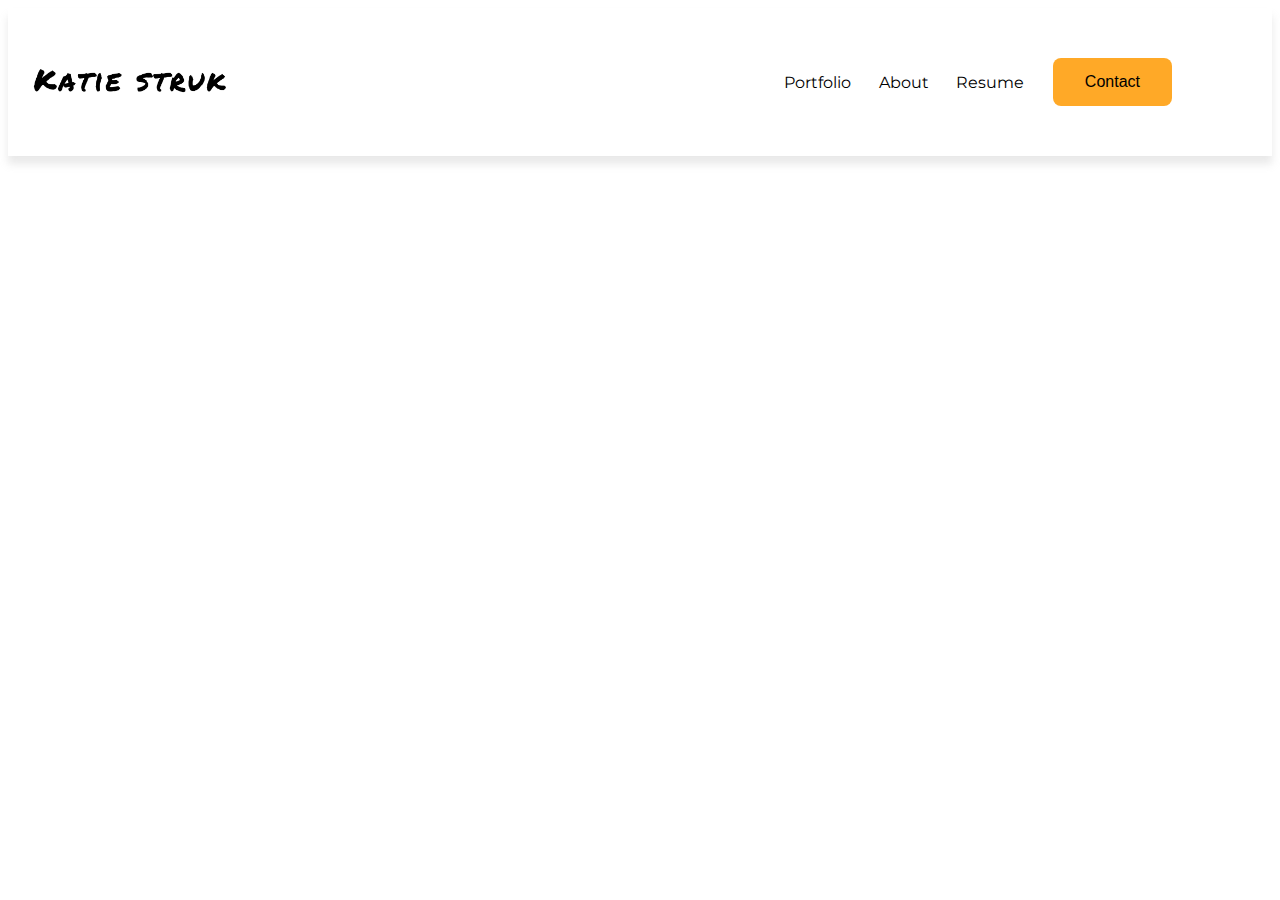
==== Html/Aboutme.html @ fdf2526f "commit homework 17" ====
<!DOCTYPE html>
<html>
    <head>
        <title>About Me</title>
        <link rel="stylesheet" href="../css/index.css">
        <link rel="preconnect" href="https://fonts.googleapis.com">
        <link rel="preconnect" href="https://fonts.gstatic.com" crossorigin>
        <link href="https://fonts.googleapis.com/css2?family=Anton&family=Montserrat&display=swap" rel="stylesheet">
    </head>

    <body>
        <body>
            <nav id="navBar">
                <img class="logo" src="/images/Name logo.png">
                <div class="navigation">
                    <p>
                        <a href="/index.html">Portfolio</a></p>
                    <p>
                        <a href="/html/aboutme.html">About</a></p>
                    <p>
                        <a href="/html/Resume.html">Resume</a></p>
                </div>
                <button type="button" id="buttonTop">Contact</button>
            </nav>
    </body>

</html>
---- css/index.css ----
.logo{
    width:205px;
    height:30px;
    padding: 20px;
    text-align:center;
    cursor: pointer;
    margin:auto;
}

.block {
    display:block;
    cursor: pointer;
    color:white;
}
.blockTitle {
    display:block;
    color:white;
    text-decoration: underline;
}

.block a{
    color:white;
    text-decoration:none;
}

.block a:hover {
    text-decoration:underline;
}

.copyright {
    font-size: 12px;
}

#buttonTop {
    background-color:#FFA927;
    border: none;
    Color: black;
    padding: 15px 32px;
    text-align: center;
    font-size: 16px;
    display:flex;
    justify-content:flex-end;
    align-items:center;
    border-radius: 8px;
    margin-right: 100px;
    margin-top: 50px;
    margin-bottom: 50px;
}

#buttonTop:hover {
    box-shadow: 0 5px 10px 0 rgba(0,0,0,0.24);
    background-color:#E38D0B;
    cursor: pointer;
}
ul {
    width: 50%;
    margin-left:auto;
}
#heroImg {
    margin: 0px 5%;
    display: grid;
    min-height: 500px;
    height: 70vh;
    padding: 5%;
    grid-template-columns: 60% 40%;
    grid-template-areas:
  "content heroImage"
}
#content{
    grid-area: content;
    padding: 3%;
}
#heroImage {
    grid-area:heroImage;
    align-items:center;
}



footer {
    background-color: #736094;
    padding-top: 50px;
    padding-right: 30px;
    padding-bottom: 50px;
    padding-left: 30px;
    display:inline-flex;
    flex-direction: row;
    width: 100%;
}

h1 {font-family: 'Anton', sans-serif;
    font-size: 65px;}
p{font-family: 'Montserrat', sans-serif;
    font-size: 16px;}
li {font-family: 'Montserrat', sans-serif;}


/* Navigation */
#navBar {
    display:inline-flex;
    flex-direction: row;
    box-shadow: 0 8px 8px 0 rgba(165, 165, 165, 0.24);
    width: 100%;
    padding: 0%;
}

.navigation {
    display: flex;
    width: 100%;
    align-items:center;
    justify-content:flex-end;
    margin: 0px 15px 0px 100px;
}

.navigation p {
    cursor: pointer;
    padding: 2%;
}

.navigation a {
    color:black;
    text-decoration:none;
}

.navigation a:hover {
    text-decoration:underline
}
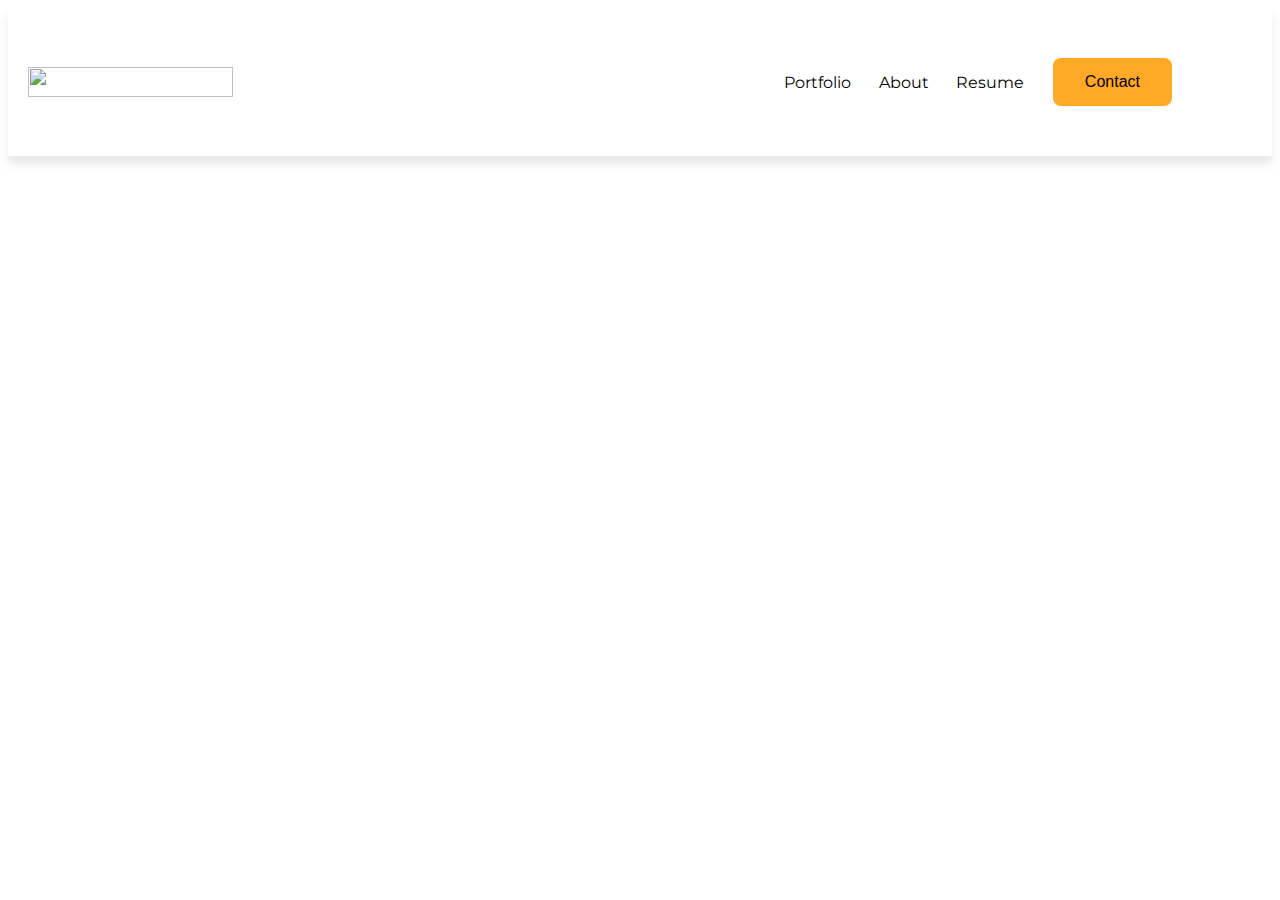
==== commit c4110c65: "logo update name" ====
--- a/Html/Aboutme.html
+++ b/Html/Aboutme.html
@@ -11,7 +11,7 @@
     <body>
         <body>
             <nav id="navBar">
-                <img class="logo" src="/images/Name logo.png">
+                <img class="logo" src="./images/Name_logo.png">
                 <div class="navigation">
                     <p>
                         <a href="/index.html">Portfolio</a></p>
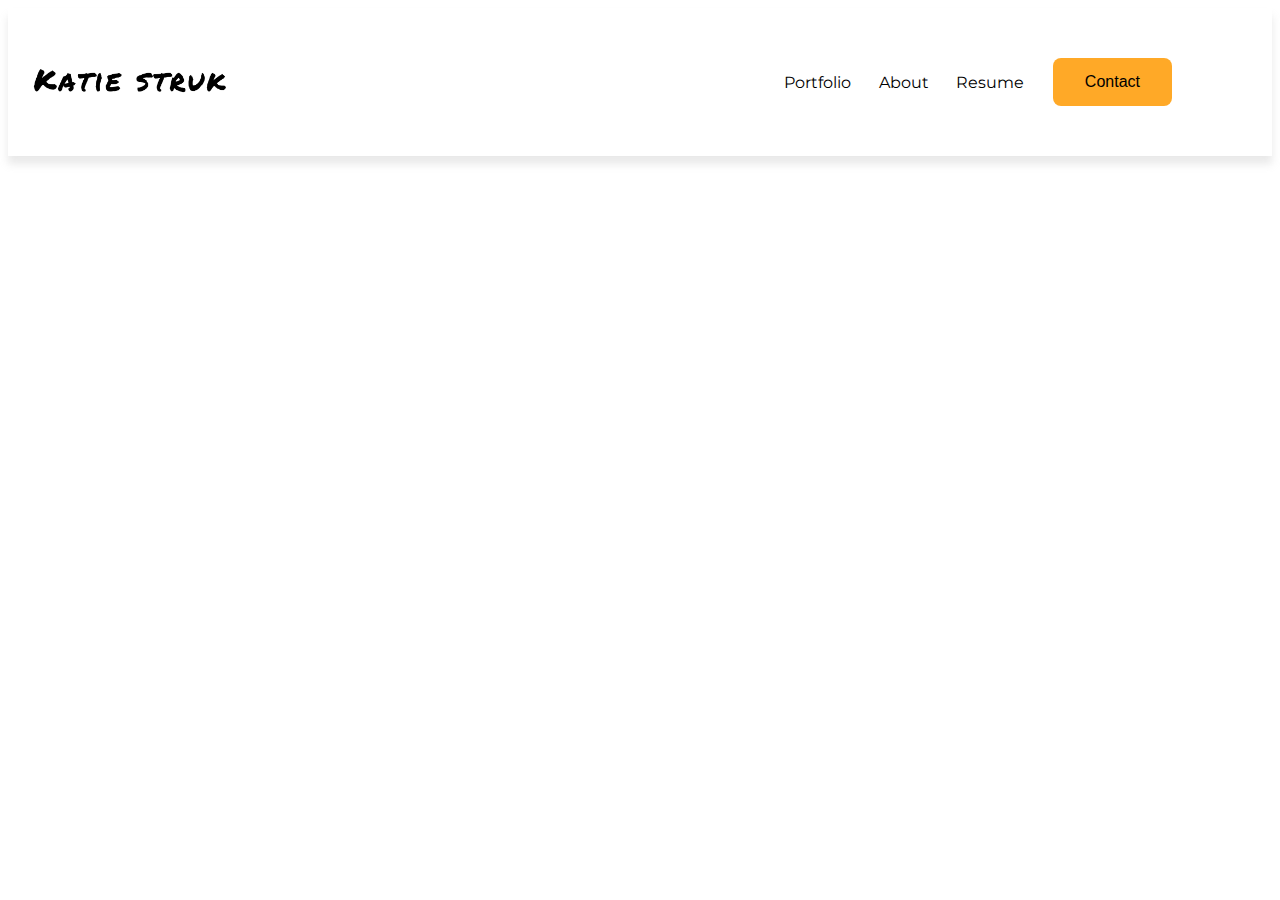
==== commit 64184528: "logo update file name" ====
--- a/Html/Aboutme.html
+++ b/Html/Aboutme.html
@@ -11,7 +11,7 @@
     <body>
         <body>
             <nav id="navBar">
-                <img class="logo" src="./images/Name_logo.png">
+                <img class="logo" src="../images/Name_logo.png">
                 <div class="navigation">
                     <p>
                         <a href="/index.html">Portfolio</a></p>
